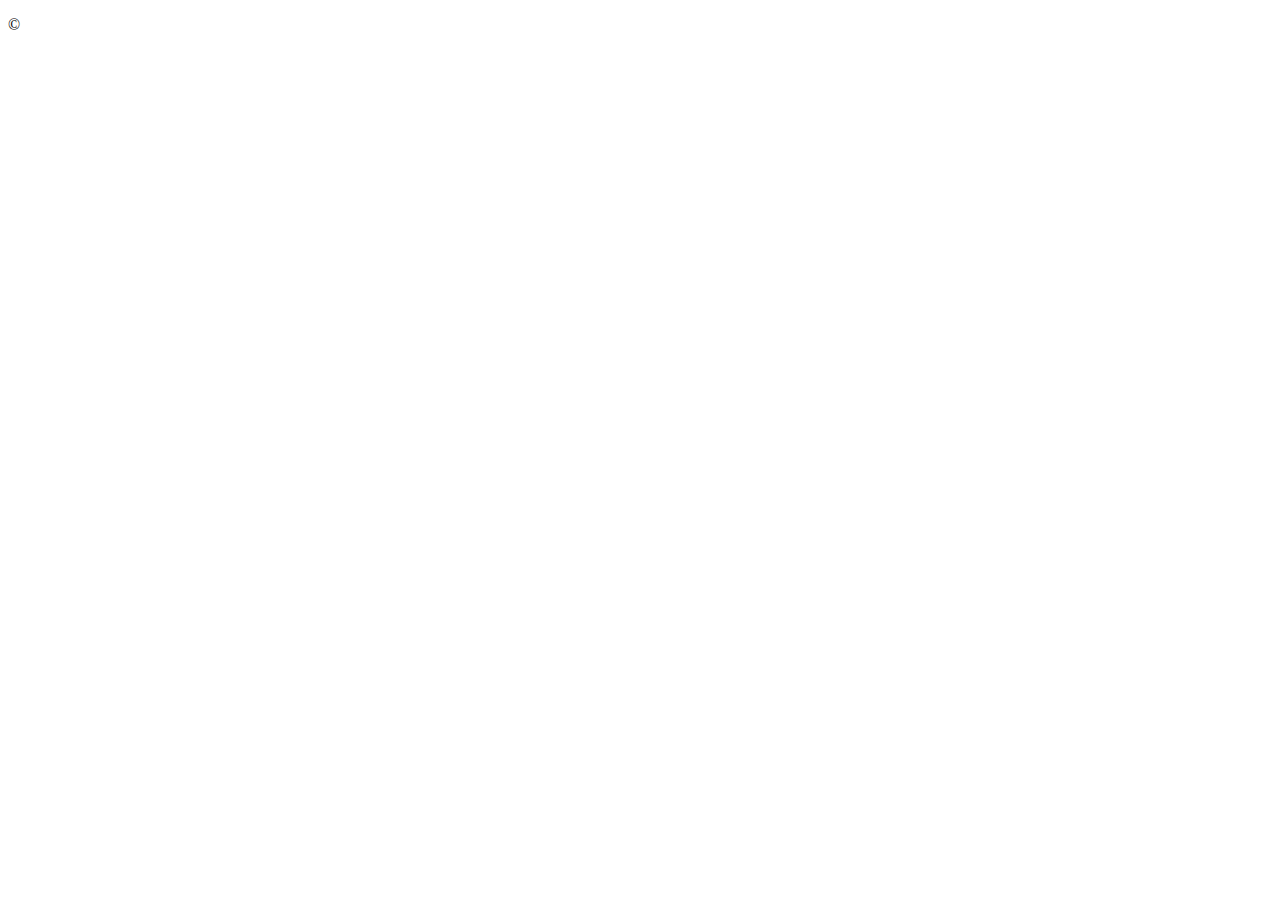
==== template.html @ eaaa3ffa "テスト" ====
<!DOCTYPE html>
<html lang="ja">

<head>
    <meta charset="utf-8">
    <title>My Work - Portfolio</title>
    <meta name="description" content="テキストテキストテキストテキストテキストテキストテキストテキスト">
    <meta name="viewport" content="width=device-width, initial-scale=1">
    <link rel="icon" href="img/favicon.ico">
    <link rel="stylesheet" href="https://unpkg.com/ress/dist/ress.min.css">
    <link rel="stylesheet" href=".css">
</head>

<header>
</header>

<body>
    <main>
    </main>
</body>

<footer>
    <p>&copy;</p>
</footer>

</html>
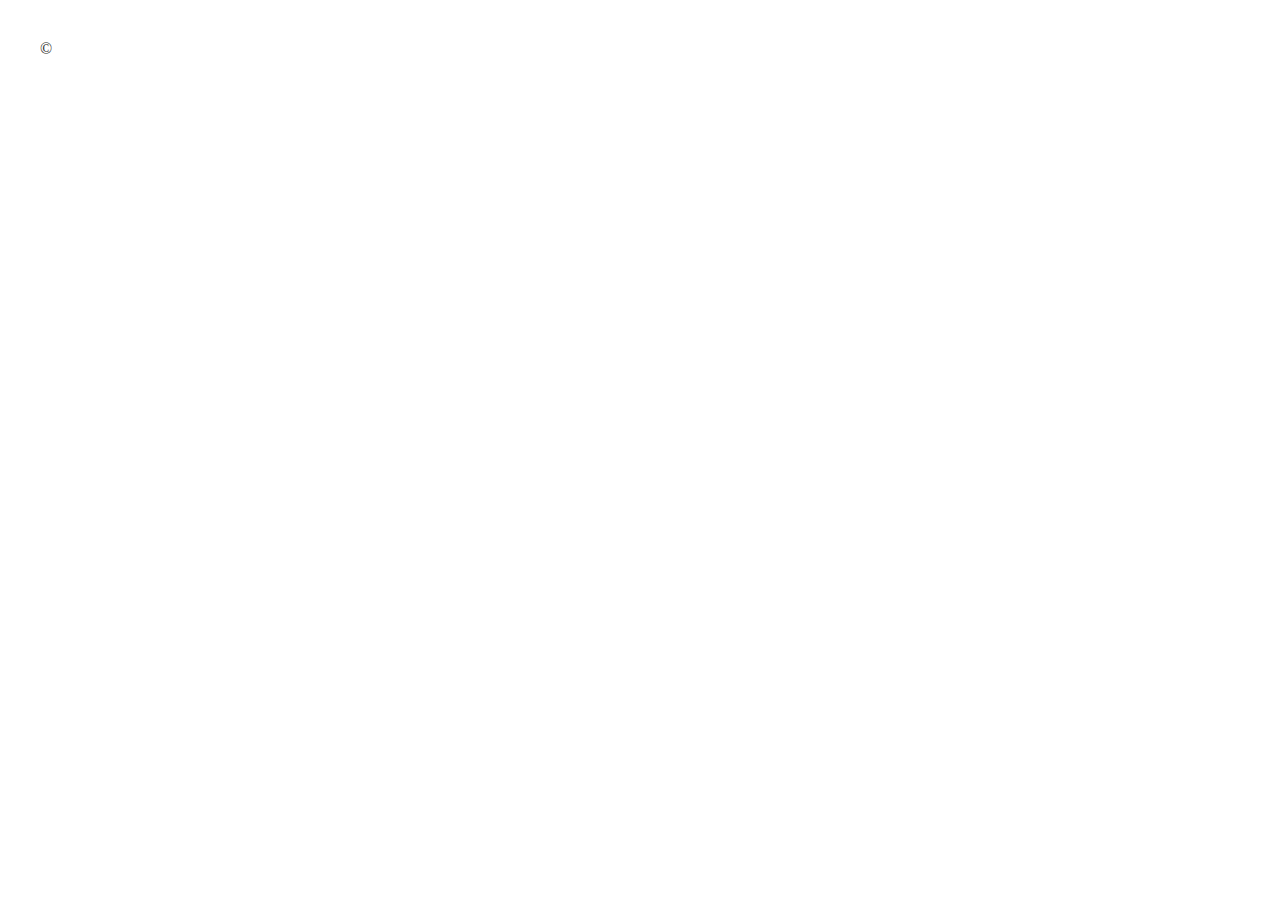
==== commit fdc26a1d: "初級編004追加" ====
--- a/template.html
+++ b/template.html
@@ -8,7 +8,8 @@
     <meta name="viewport" content="width=device-width, initial-scale=1">
     <link rel="icon" href="img/favicon.ico">
     <link rel="stylesheet" href="https://unpkg.com/ress/dist/ress.min.css">
-    <link rel="stylesheet" href=".css">
+    <link rel="stylesheet" href="template.css">
+    <meta name="viewport" content="width=device-width, initial-scale=1">
 </head>
 
 <header>
@@ -16,6 +17,7 @@
 
 <body>
     <main>
+
     </main>
 </body>
 
--- a/template.css
+++ b/template.css
@@ -0,0 +1,45 @@
+@charset "UTF-8";
+
+*,
+::before,
+::after {
+    padding: 0;
+    margin: 0;
+    box-sizing: border-box;
+}
+
+body {
+    color: #2b2a27;
+    font-weight: 350;
+    font-style: normal;
+    margin: 40px;
+}
+
+img {
+    max-width: 100%;
+}
+
+ul {
+    list-style: none;
+}
+
+a {
+    color: #2b2a27;
+    text-decoration: none;
+}
+
+/*---------------
+    ヘッダー
+----------------*/
+
+
+/*---------------
+    コンテナ 
+----------------*/
+
+/*---------- メインビジュアル ----------*/
+
+
+/*---------------
+    フッター 
+----------------*/